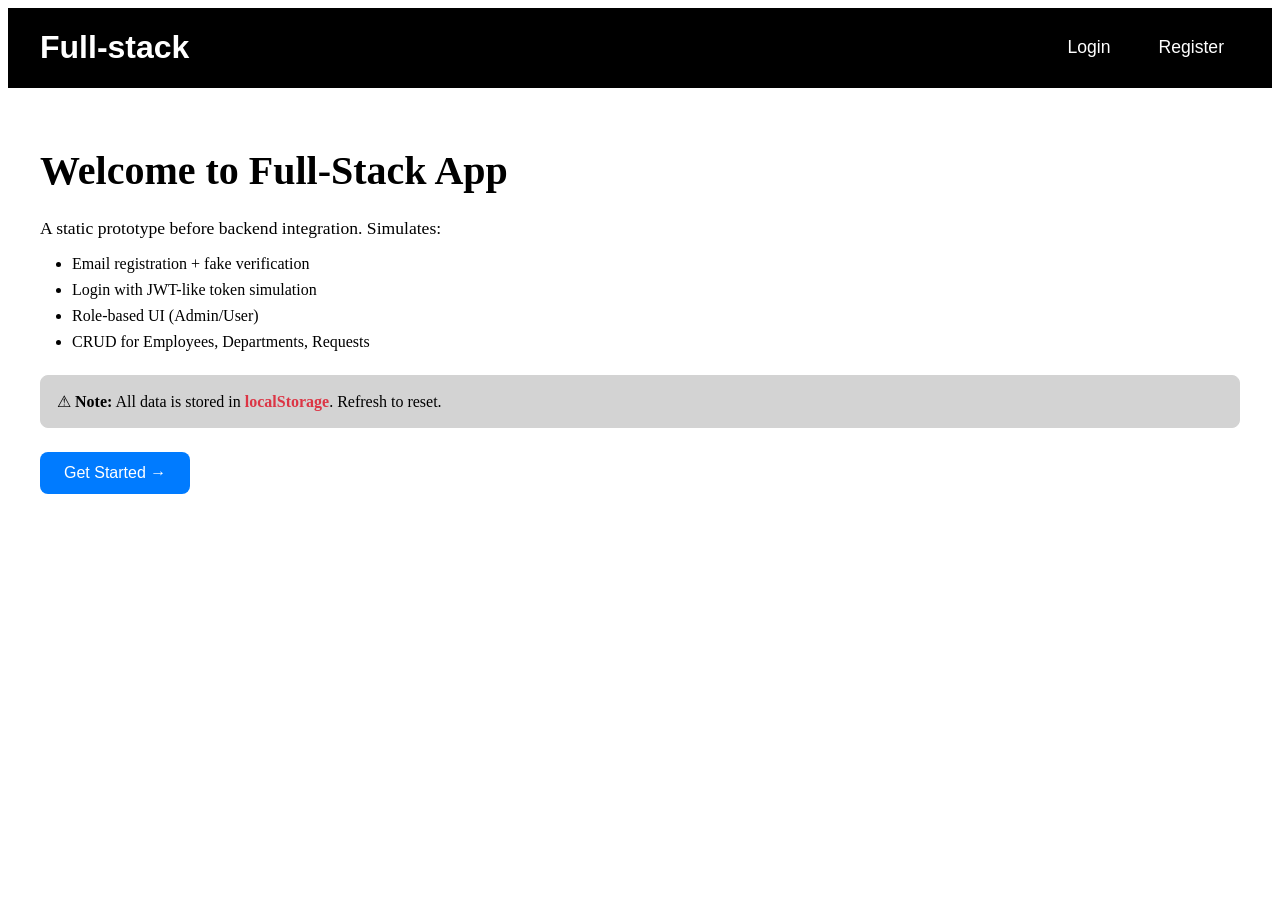
==== index.html @ 9324ac73 "Initial Commit" ====
<!DOCTYPE html>
<html lang="en">
<head>
    <meta charset="UTF-8">
    <meta name="viewport" content="width=device-width, initial-scale=1.0">
    <title>Full-stack</title>
    <link rel="stylesheet" href="index.css">
</head>
<body>
    <div class="main-container"> 
        <header>
            <div class="container-1">
            <h1>Full-stack</h1>
            <nav class="nav-bar">
                <a href="Login.html">Login</a>
                <a href="Register.html">Register</a>
            </nav>
            </div>
        </header>


<div class="container mt-5">
  <h1 class="fw-bold">Welcome to Full-Stack App</h1>

  <p class="text-muted">
    A static prototype before backend integration. Simulates:
  </p>

  <ul>
    <li>Email registration + fake verification</li>
    <li>Login with JWT-like token simulation</li>
    <li>Role-based UI (Admin/User)</li>
    <li>CRUD for Employees, Departments, Requests</li>
  </ul>

  <div class="alert alert-info">
    ⚠ <strong>Note:</strong> All data is stored in <span class="text-danger">localStorage</span>. Refresh to reset.
  </div>

  <button class="btn btn-primary" onclick="window.location.href='Login.html'">
    Get Started →
  </button>
</div>

    </div>
</body>
</html>
---- index.css ----
header {
    font-family: Arial, sans-serif;
    background-color: black;
    color: white;
}
.container-1 {
    display: flex;
    flex-wrap: wrap;
    align-items: center;
    justify-content: space-between;
    max-width: 1200px;
    margin: 0 auto;
    padding: 0 20px;
}

.nav-bar {
    display: flex;
    gap: 1rem;
    align-items: center;
    font-size: 1.1rem;
    font: bold;
}

.nav-bar a {
    color: white;
    text-decoration: none;
    padding: 0.5rem 1rem;
    border-radius: 4px;
    transition: background-color 0.3s;
  
}

/* Welcome container sizing */
.container {
    max-width: 2000px; /* Adjust this to change container width */
    margin: 0 auto;
    padding: 2rem; /* Adjust this for inner spacing */
}

.container.mt-5 {
    margin-top: 0rem; /* Adjust this for top spacing */
   
}

.container h1 {
    font-size: 2.5rem; /* Adjust heading size */
    margin-bottom: 1.5rem;
    
}

.container p {
    font-size: 1.1rem; /* Adjust paragraph size */
    margin-bottom: 1rem;
}

.text-muted {
    color: black;
}

.text-danger {
    color: #dc3545;
    font-weight: 600;
}

.container ul {
    font-size: 1rem; /* Adjust list item size */
    margin-bottom: 1.5rem;
    padding-left: 2rem;
}

.container ul li {
    margin-bottom: 0.5rem;
}

.alert {
    padding: 1rem;
    margin-bottom: 1.5rem;
    border-radius: 0.5rem;
    background-color: lightgray;
    border: 1px solid lightgrey;
}

.btn {
    padding: 0.75rem 1.5rem;
    font-size: 1rem;
    border-radius: 0.5rem;
    border: none;
    cursor: pointer;
    transition: background-color 0.3s;
}

.btn-primary {
    background-color: #007bff;
    color: white;
}

.btn-primary:hover {
    background-color: #0056b3;
}

.btn-secondary {
    background-color: #007bff;
    color:white;
    border: 1px solid #ccc;
}

.btn-secondary:hover {
    background-color: #f5f5f5;
}

/* Login Form Styles */
.login-form {
    max-width: 500px;
    margin-top: 2rem;
    margin-left: 350px;
}
h1.log-in{
    margin-left: 550px;
}

.form-group {
    margin-bottom: 1.5rem;
}

.form-group label {
    display: block;
    margin-bottom: 0.5rem;
    font-weight: 500;
    color: #333;
    font-size: 1rem;
}

.form-control {
    width: 100%;
    padding: 0.75rem;
    font-size: 1rem;
    border: 1px solid #ddd;
    border-radius: 0.25rem;
    box-sizing: border-box;
    transition: border-color 0.3s, box-shadow 0.3s;
}

.form-control:focus {
    outline: none;
    border-color: #007bff;
    box-shadow: 0 0 0 0.2rem rgba(0, 123, 255, 0.25);
}

.form-actions {
    display: flex;
    gap: 1rem;
    margin-top: 2rem;
}

.form-actions .btn {
    flex: 1;
}

/* Admin profile page */
.profile-page {
    max-width: 900px;
    margin: 3rem auto;
    padding: 0 20px;
}

.profile-title {
    margin-bottom: 1rem;
}

.profile-card {
    border: 1px solid #ddd;
    border-radius: 4px;
    background-color: #fff;
    max-width: 800px;
}

.profile-body {
    border: 1px solid #eee;
    border-radius: 4px;
    padding: 1rem 1.25rem;
}

.profile-name {
    font-weight: 600;
    margin-bottom: 0.5rem;
}

.profile-line {
    margin: 0.25rem 0;
    font-size: 1;
    padding-bottom: 1%;
}

.profile-line .label {
    font-weight: 600;
    margin-right: 0.25rem;
    padding-bottom: 1%;
}

.admin-label {
    color: #f1f1f1;
    font-size: 0.95rem;
}

/* Admin dropdown in header */
.admin-menu-wrapper {
    position: relative;
}

.admin-toggle {
    background: none;
    border: none;
    color: #f1f1f1;
    cursor: pointer;
    font-size: 0.95rem;
}

.admin-menu {
    position: absolute;
    right: 0;
    top: 120%;
    list-style: none;
    margin: 0;
    padding: 0.5rem 0;
    background-color: #fff;
    border-radius: 4px;
    box-shadow: 0 4px 12px rgba(0,0,0,0.15);
    min-width: 160px;
    display: none;
    z-index: 10;
}

.admin-menu.open {
    display: block;
}

.admin-menu li {
    padding: 0;
}

.admin-menu button {
    width: 100%;
    padding: 0.45rem 1rem;
    background: none;
    border: none;
    text-align: left;
    font-size: 0.9rem;
    cursor: pointer;
    color: #111;
}

.admin-menu button:hover {
    background-color: #f5f5f5;
}

.admin-menu .divider {
    border-top: 1px solid #eee;
    margin: 0.25rem 0;
}

.admin-menu .logout {
    color: #dc3545;
}

.hidden {
    display: none;
}

/* Responsive sizing for smaller screens */
@media (max-width: 768px) {
    .container {
        max-width: 95%;
        padding: 1.5rem;
    }
    
    .container h1 {
        font-size: 2rem;
    }
    
    .container p,
    .container ul {
        font-size: 0.95rem;
    }
}
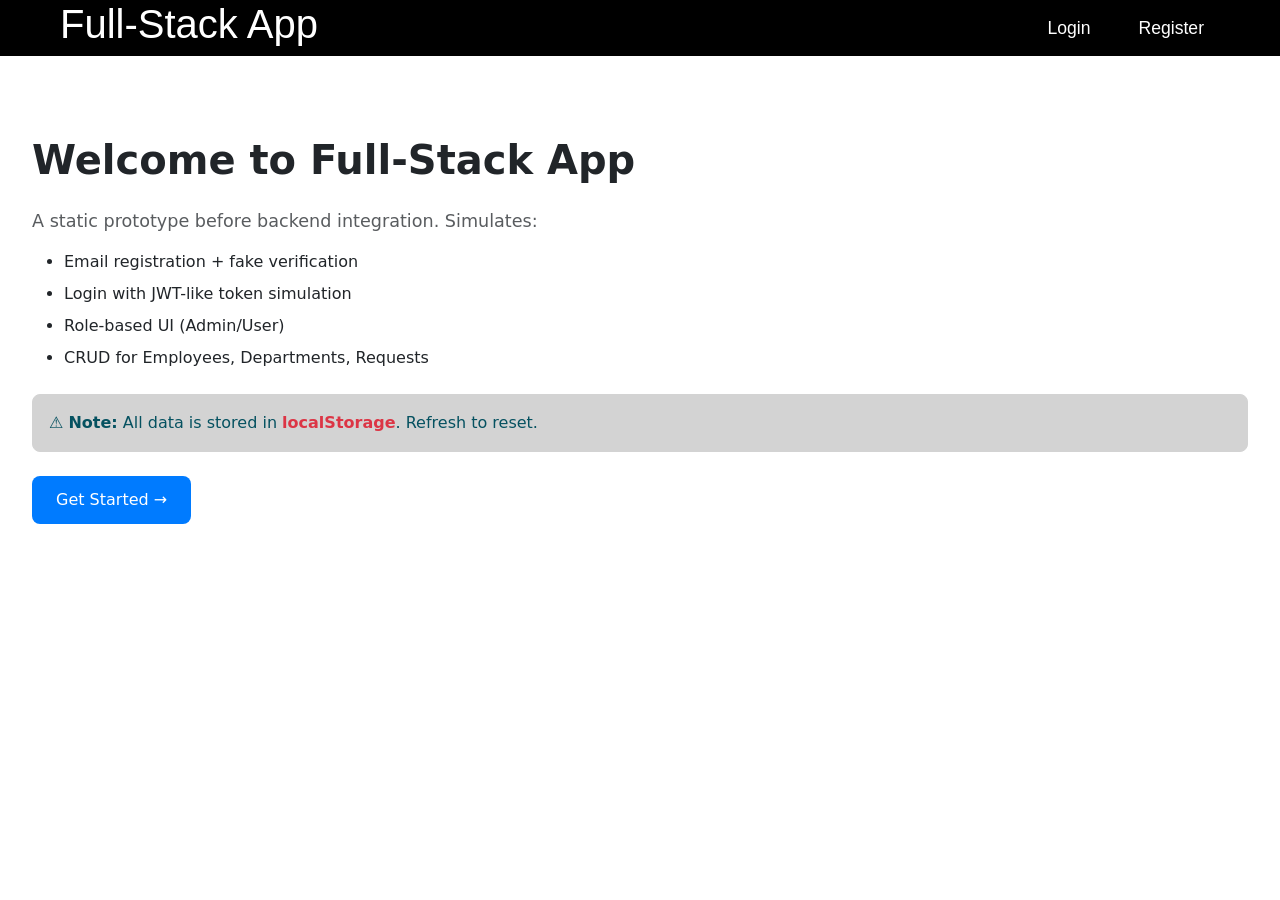
==== commit af50b9a6: "initial commit" ====
--- a/index.html
+++ b/index.html
@@ -3,14 +3,15 @@
 <head>
     <meta charset="UTF-8">
     <meta name="viewport" content="width=device-width, initial-scale=1.0">
-    <title>Full-stack</title>
+    <title>Full-Stack App (Student Build)</title>
+    <link href="https://cdn.jsdelivr.net/npm/bootstrap@5.3.3/dist/css/bootstrap.min.css" rel="stylesheet">
     <link rel="stylesheet" href="index.css">
 </head>
 <body>
     <div class="main-container"> 
         <header>
             <div class="container-1">
-            <h1>Full-stack</h1>
+            <h1>Full-Stack App</h1>
             <nav class="nav-bar">
                 <a href="Login.html">Login</a>
                 <a href="Register.html">Register</a>
--- a/index.css
+++ b/index.css
@@ -113,6 +113,8 @@
     max-width: 500px;
     margin-top: 2rem;
     margin-left: 350px;
+    border: 1px solid #ddd;
+    padding: 1.5rem;
 }
 h1.log-in{
     margin-left: 550px;
@@ -156,6 +158,32 @@
     flex: 1;
 }
 
+h1.register-title{
+     margin-left: 450px;
+}
+/* Register Form Styles */
+.register-breadcrumb {
+    font-size: 1.5rem;
+    font-weight: bold;
+    color: #000;
+    margin-bottom: 1rem;
+}
+
+.register-title {
+    font-size: 2rem;
+    font-weight: bold;
+    margin-bottom: 2rem;
+    color: #000;
+}
+
+.register-form {
+    max-width: 500px;
+    margin-top: 2rem;
+    margin-left: 350px;
+    border: 1px solid #ddd;
+    padding: 1.5rem;
+}
+
 /* Admin profile page */
 .profile-page {
     max-width: 900px;
@@ -172,6 +200,7 @@
     border-radius: 4px;
     background-color: #fff;
     max-width: 800px;
+    padding: 1rem;
 }
 
 .profile-body {
@@ -227,7 +256,7 @@
     box-shadow: 0 4px 12px rgba(0,0,0,0.15);
     min-width: 160px;
     display: none;
-    z-index: 10;
+    z-index: 1001;
 }
 
 .admin-menu.open {
@@ -247,6 +276,7 @@
     font-size: 0.9rem;
     cursor: pointer;
     color: #111;
+    pointer-events: auto;
 }
 
 .admin-menu button:hover {
@@ -264,6 +294,150 @@
 
 .hidden {
     display: none;
+}
+
+/* Modal styles */
+.modal {
+    position: fixed;
+    top: 0;
+    left: 0;
+    width: 100%;
+    height: 100%;
+    background-color: rgba(0, 0, 0, 0.5);
+    display: flex;
+    justify-content: center;
+    align-items: center;
+    z-index: 1000;
+}
+
+.modal.hidden {
+    display: none !important;
+}
+
+.modal-content {
+    background-color: white;
+    padding: 1rem;
+    border-radius: 0.5rem;
+    width: 90%;
+    max-width: 500px;
+    box-shadow: 0 0.5rem 1rem rgba(0, 0, 0, 0.1);
+}
+
+.modal-header {
+    display: flex;
+    justify-content: space-between;
+    align-items: center;
+    margin-bottom: 1rem;
+    padding-bottom: 0.5rem;
+    border-bottom: 1px solid #eee;
+}
+
+.modal-header h3 {
+    margin: 0;
+    font-size: 1.2rem;
+}
+
+.close-modal {
+    background: none;
+    border: none;
+    font-size: 1.5rem;
+    cursor: pointer;
+    color: #666;
+}
+
+.close-modal:hover {
+    color: #333;
+}
+
+.modal-body {
+    margin-bottom: 1.5rem;
+    border: 1px solid #ddd;
+}
+
+.modal-footer {
+    display: flex;
+    justify-content: flex-end;
+    gap: 0.5rem;
+}
+
+/* Button styles */
+.btn-success {
+    background-color: #28a745;
+    color: white;
+}
+
+.btn-success:hover {
+    background-color: #218838;
+}
+
+.btn-danger {
+    background-color: #dc3545;
+    color: white;
+}
+
+.btn-danger:hover {
+    background-color: #c82333;
+}
+
+/* Table styles */
+table {
+    width: 100%;
+    border-collapse: collapse;
+    margin-top: 1rem;
+}
+
+table thead {
+    background-color: #f8f9fa;
+}
+
+table th {
+    padding: 0.75rem;
+    text-align: left;
+    font-weight: 600;
+    border-bottom: 2px solid #dee2e6;
+}
+
+table td {
+    padding: 0.75rem;
+    border-bottom: 1px solid #dee2e6;
+}
+
+table tbody tr:hover {
+    background-color: #f8f9fa;
+}
+
+/* Action buttons */
+.action-buttons {
+    display: flex;
+    gap: 0.5rem;
+}
+
+.btn-edit {
+    padding: 0.4rem 0.8rem;
+    background-color: #007bff;
+    color: white;
+    border: none;
+    border-radius: 0.25rem;
+    cursor: pointer;
+    font-size: 0.9rem;
+}
+
+.btn-edit:hover {
+    background-color: #0056b3;
+}
+
+.btn-delete {
+    padding: 0.4rem 0.8rem;
+    background-color: #dc3545;
+    color: white;
+    border: none;
+    border-radius: 0.25rem;
+    cursor: pointer;
+    font-size: 0.9rem;
+}
+
+.btn-delete:hover {
+    background-color: #c82333;
 }
 
 /* Responsive sizing for smaller screens */
@@ -281,4 +455,9 @@
     .container ul {
         font-size: 0.95rem;
     }
+    
+    .modal-content {
+        width: 95%;
+        padding: 0.75rem;
+    }
 }
